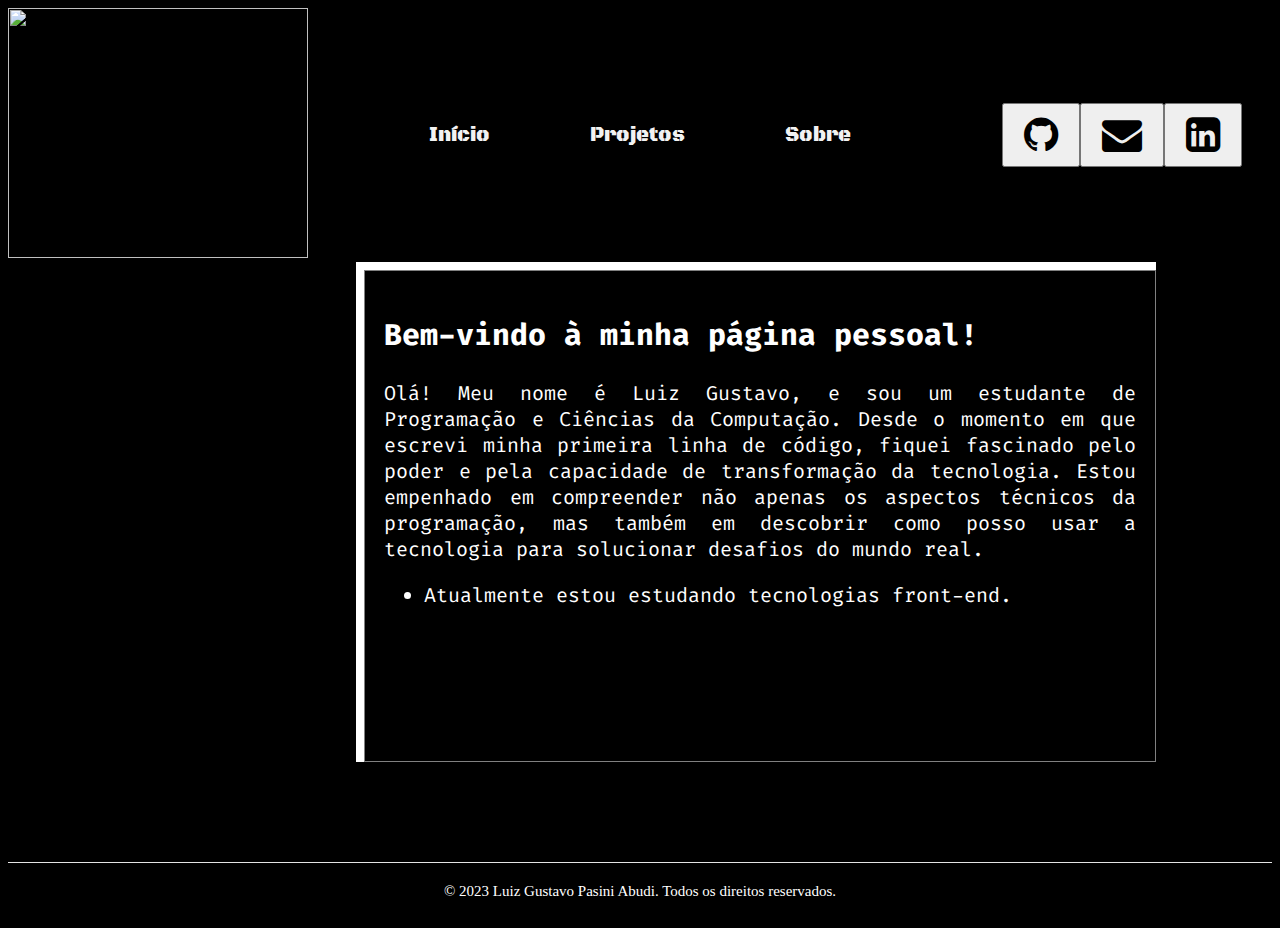
==== index.html @ c56dd76d "first commit" ====
<!DOCTYPE html>
<html lang="pt-br">
  <head>
    <meta charset="UTF-8" />
    <meta name="viewport" content="width=device-width, initial-scale=1.0" />
    <title>Luiz Abudi</title>

    <link rel="stylesheet" href="/assets/style.css" />
    <link
      rel="stylesheet"
      href="https://cdnjs.cloudflare.com/ajax/libs/font-awesome/4.7.0/css/font-awesome.min.css"
    />

    <link rel="preconnect" href="https://fonts.googleapis.com" />
    <link rel="preconnect" href="https://fonts.gstatic.com" crossorigin />
    <link
      href="https://fonts.googleapis.com/css2?family=Black+Ops+One&family=Fira+Code&display=swap"
      rel="stylesheet"
    />
  </head>

  <body>
    <header>
      <div class="logo">
        <a href="#home"><img src="/assets/icons/logo1.png" alt="" /></a>
      </div>
      <div class="topnav" id="myTopnav">
        <a href="/index.html" class="active">Início</a>
        <a href="/projects.html">Projetos</a>
        <a href="/sobre.html">Sobre</a>
      </div>
      <div class="vazio">
        <a href="https://github.com/LuizAbudi">
          <button class="btn">
            <i class="fa fa-github" style="font-size: 40px"></i>
          </button>
        </a>
        <a href="">
          <button class="btn">
            <i
              class="fa fa-envelope"
              aria-hidden="true"
              style="font-size: 40px"
            ></i>
          </button>
        </a>
        <a
          href="https://www.linkedin.com/in/luiz-gustavo-pasini-abudi-b60896241/"
        >
          <button class="btn">
            <i
              class="fa fa-linkedin-square"
              aria-hidden="true"
              style="font-size: 40px"
            ></i>
          </button>
        </a>
      </div>
    </header>

    <main>
      <div class="gif">
        <img src="/assets/img/gifInit.gif" alt="" />
      </div>

      <div class="conteudo">
        <h2>Bem-vindo à minha página pessoal!</h2>
        <p>
          Olá! Meu nome é Luiz Gustavo, e sou um estudante de Programação e
          Ciências da Computação. Desde o momento em que escrevi minha primeira
          linha de código, fiquei fascinado pelo poder e pela capacidade de
          transformação da tecnologia. Estou empenhado em compreender não apenas
          os aspectos técnicos da programação, mas também em descobrir como
          posso usar a tecnologia para solucionar desafios do mundo real.
        </p>

        <ul>
          <li>Atualmente estou estudando tecnologias front-end.</li>
        </ul>
      </div>
    </main>

    <footer>
      <div class="copyright">
        © 2023 Luiz Gustavo Pasini Abudi. Todos os direitos reservados.
      </div>
    </footer>
  </body>
</html>
---- assets/style.css ----
body {
    background-color: black;
}

header {
    display: flex;
    align-items: center;
    justify-content: space-between;
}

.topnav {
    overflow: hidden;
    display: flex;
    justify-content: center;
}

.topnav a {
    color: #f2f2f2;
    text-align: center;
    padding: 20px 50px;
    text-decoration: none;
    font-size: 20px;
    font-family: 'Black Ops One', cursive;
}

.logo img {
    width: 300px;
    height: 250px;
}

.topnav a:hover {
    background-color: #ddd;
    color: black;
}

.vazio {
    width: 300px;
    display: flex;
    justify-content: center;
}

.vazio button {
    padding: 10px 20px;
}

main {
    display: flex;
    justify-content: space-around;
    position: relative;
}

.conteudo {
    color: white;
    font-size: 20px;
    text-align: justify;
    height: 500px;
    width: 800px;
    font-family: 'Fira Code', monospace;
    padding: 20px;
    position: relative;
    overflow: hidden;
    box-sizing: border-box;
    border-left: 8px solid white;
    border-top: 8px solid white;
    padding: 20px;
    box-shadow: 0 4px 8px rgba(0, 0, 0, 0.1),
        inset 0 0 0 1px rgba(255, 255, 255, 0.5),
        inset 0 0 10px rgba(0, 0, 0, 0.2);
    transition: 0.3s;
}

.gif {
    background-color: white;
}

footer {
    padding: 20px 0;
    text-align: center;
    border-top: 1px solid #e4e4e4;
    margin-top: 100px;
}

.copyright {
    font-size: 15px;
    color: white;
}


@media (max-width: 1024px) {
    .topnav a {
        padding: 20px 25px;
        font-size: 18px;
    }

    .logo img {
        width: 250px;
        height: 200px;
    }

    .vazio {
        width: 250px;
    }

    .conteudo {
        width: 700px;
    }
}

@media (max-width: 767px) {

    header,
    .topnav {
        flex-direction: column;
        align-items: center;
    }

    .topnav a {
        padding: 10px 15px;
        font-size: 16px;
        width: 100%;
        text-align: center;
    }

    .logo img {
        width: 60vw;
        /* Reduzi um pouco a largura para melhor ajuste */
        height: auto;
        /* Mantém a proporção da imagem */
        max-width: 180px;
        /* Reduzi um pouco o max-width */
        margin: 10px auto;
        /* Ajustado para melhor espaçamento */
    }

    .vazio {
        width: 60vw;
        max-width: 180px;
        margin: 0 auto;
    }

    .conteudo {
        font-size: 16px;
        /* Reduzido para melhor leitura em dispositivos móveis */
        width: 92vw;
        /* Um pouco mais de espaço nas laterais para padding */
        max-width: 380px;
        margin: 10px auto;
        padding: 15px;
        /* Reduzido o padding para que mais texto caiba */
        height: auto;
        /* Alterado para auto para se ajustar ao conteúdo */
        overflow: auto;
        /* Se o conteúdo for muito longo, ele pode ser rolado */
    }

    main {
        flex-direction: column;
    }
}
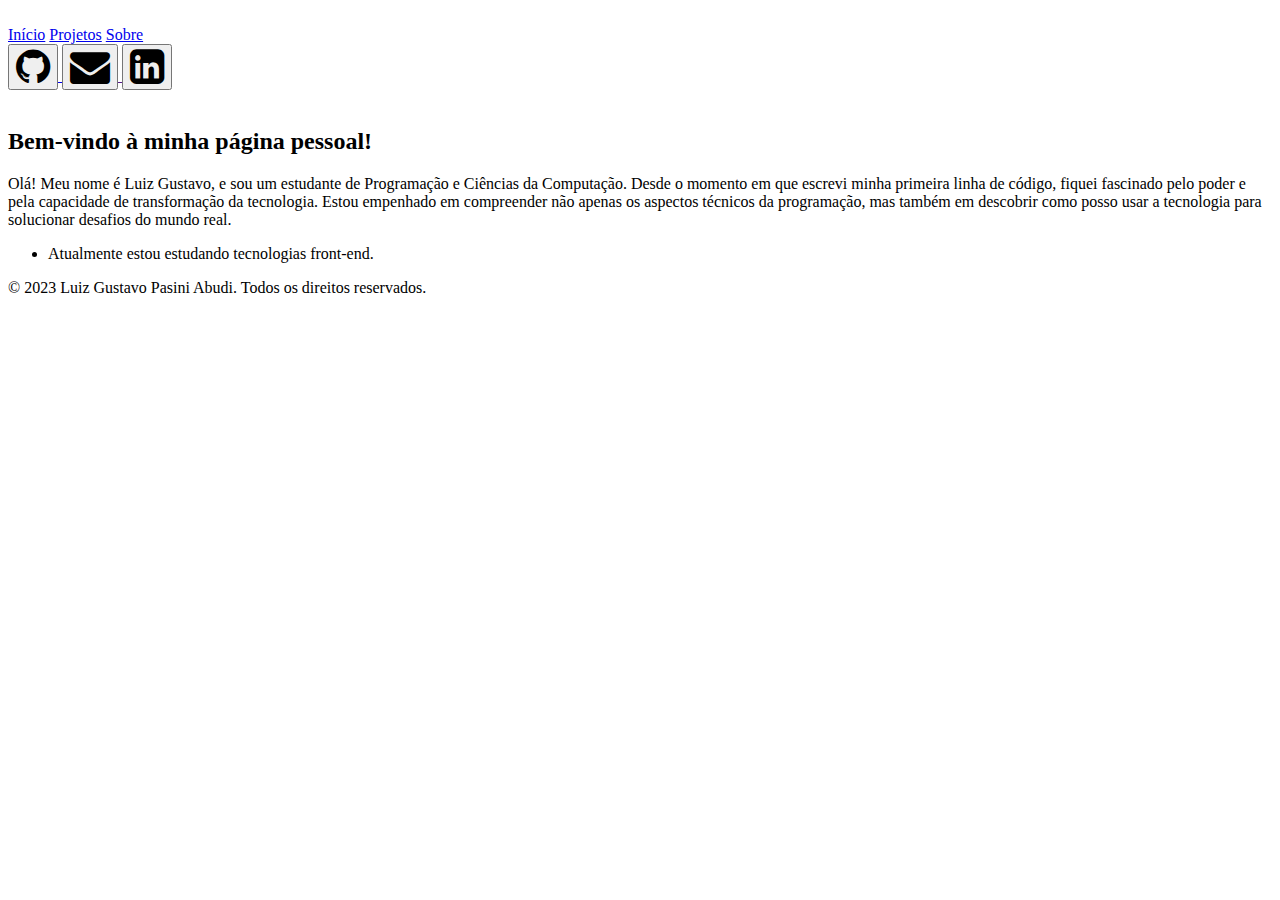
==== commit 92b4ab39: "editing routes" ====
--- a/index.html
+++ b/index.html
@@ -5,7 +5,7 @@
     <meta name="viewport" content="width=device-width, initial-scale=1.0" />
     <title>Luiz Abudi</title>
 
-    <link rel="stylesheet" href="/assets/style.css" />
+    <link rel="stylesheet" href="/myWebsite/assets/style.css" />
     <link
       rel="stylesheet"
       href="https://cdnjs.cloudflare.com/ajax/libs/font-awesome/4.7.0/css/font-awesome.min.css"
@@ -22,12 +22,14 @@
   <body>
     <header>
       <div class="logo">
-        <a href="#home"><img src="/assets/icons/logo1.png" alt="" /></a>
+        <a href="#home"
+          ><img src="/myWebsite/assets/icons/logo1.png" alt=""
+        /></a>
       </div>
       <div class="topnav" id="myTopnav">
-        <a href="/index.html" class="active">Início</a>
-        <a href="/projects.html">Projetos</a>
-        <a href="/sobre.html">Sobre</a>
+        <a href="/myWebsite/index.html" class="active">Início</a>
+        <a href="/myWebsite/projects.html">Projetos</a>
+        <a href="/myWebsite/sobre.html">Sobre</a>
       </div>
       <div class="vazio">
         <a href="https://github.com/LuizAbudi">
@@ -60,7 +62,7 @@
 
     <main>
       <div class="gif">
-        <img src="/assets/img/gifInit.gif" alt="" />
+        <img src="/myWebsite/assets/img/gifInit.gif" alt="" />
       </div>
 
       <div class="conteudo">
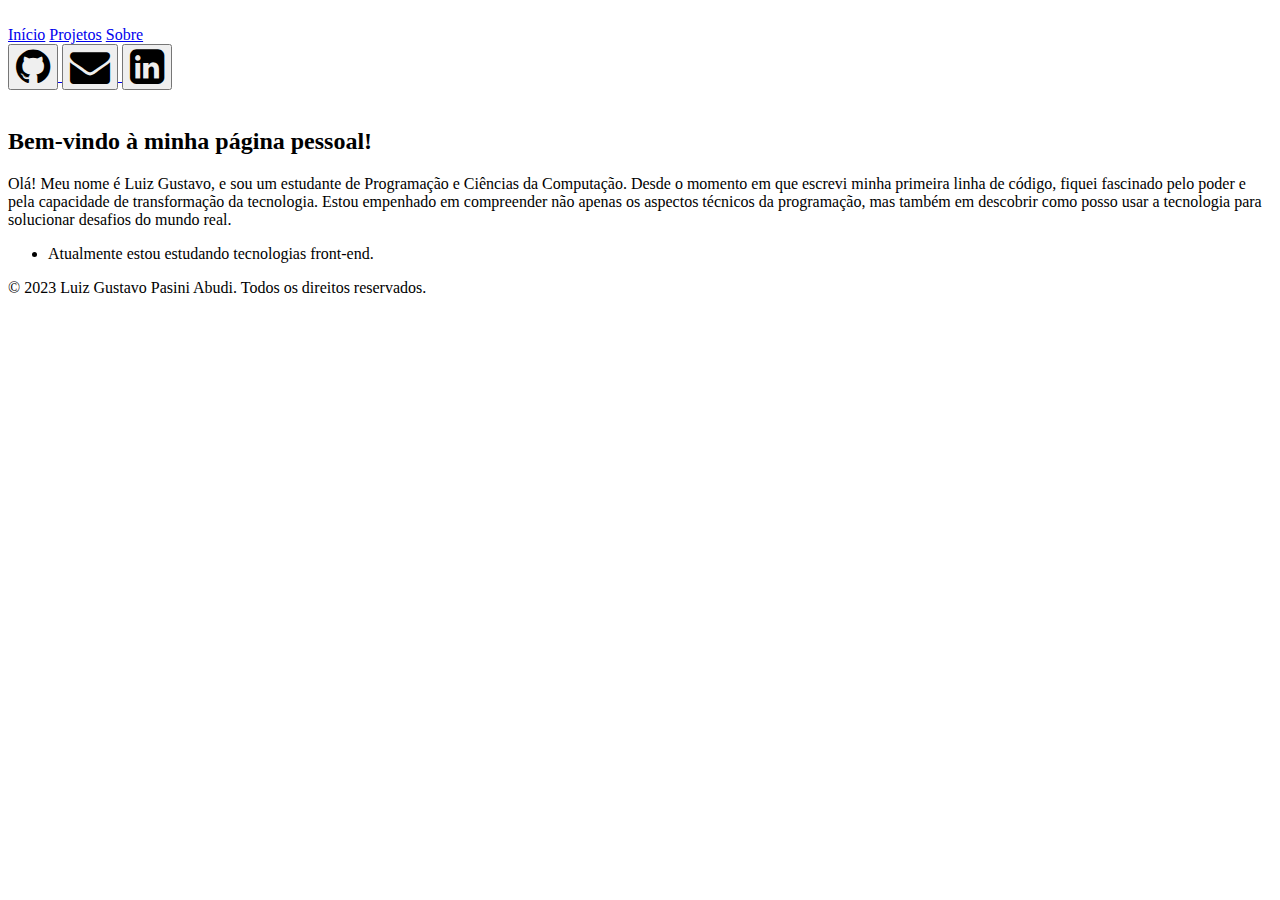
==== commit a05194fc: "adjusting email button" ====
--- a/index.html
+++ b/index.html
@@ -5,7 +5,7 @@
     <meta name="viewport" content="width=device-width, initial-scale=1.0" />
     <title>Luiz Abudi</title>
 
-    <link rel="stylesheet" href="/myWebsite/assets/style.css" />
+    <link rel="stylesheet" href="/myWebsite/css/style.css" />
     <link
       rel="stylesheet"
       href="https://cdnjs.cloudflare.com/ajax/libs/font-awesome/4.7.0/css/font-awesome.min.css"
@@ -31,13 +31,13 @@
         <a href="/myWebsite/projects.html">Projetos</a>
         <a href="/myWebsite/sobre.html">Sobre</a>
       </div>
-      <div class="vazio">
+      <div class="icones">
         <a href="https://github.com/LuizAbudi">
           <button class="btn">
             <i class="fa fa-github" style="font-size: 40px"></i>
           </button>
         </a>
-        <a href="">
+        <a href="mailto:luizabudi@hotmail.com">
           <button class="btn">
             <i
               class="fa fa-envelope"
